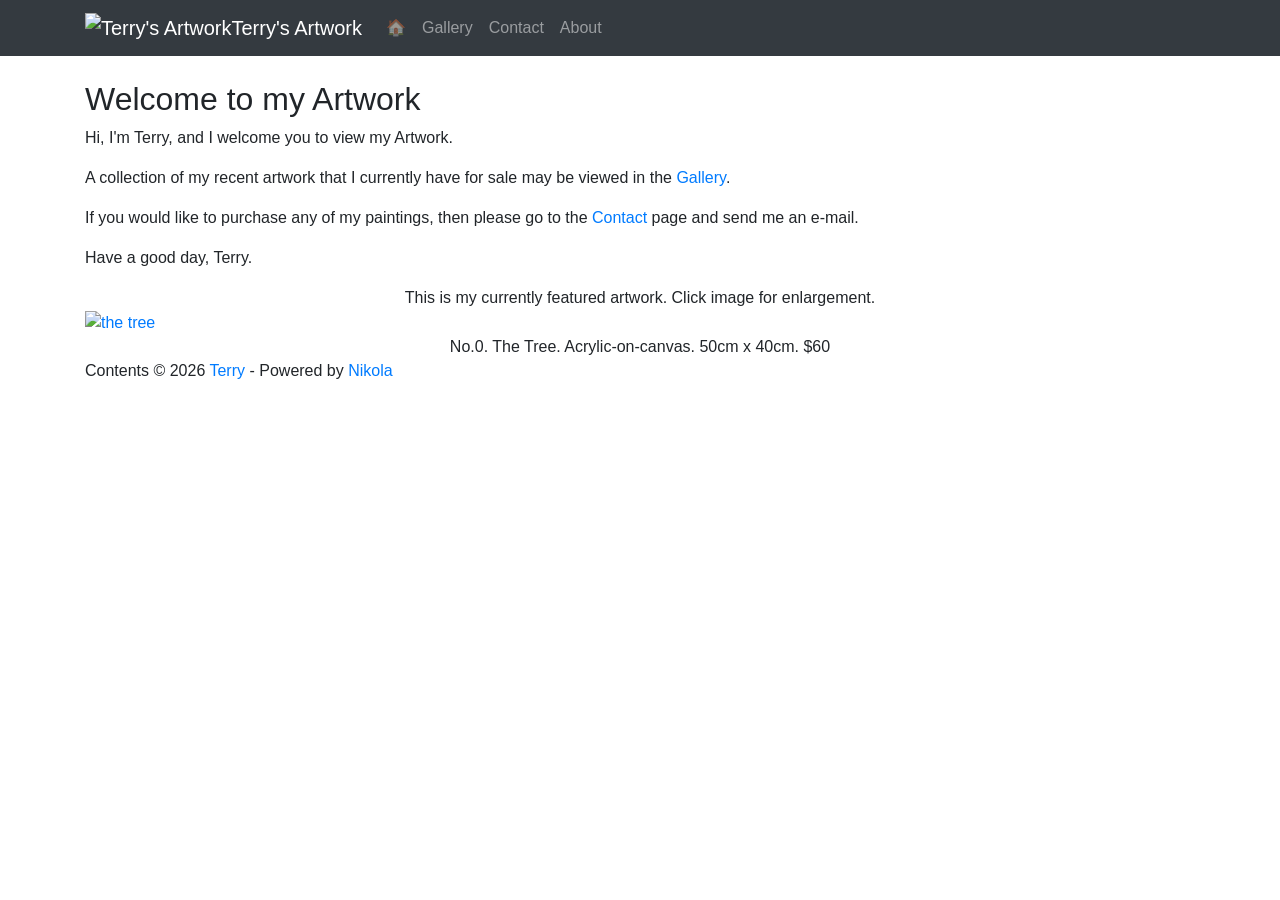
==== index.html @ 0d2daf15 "Nikola auto commit. Source commit: 46fe6ba764abecde349df5ac9ddceb51a5a50768 Nikola version: 8.3.3" ====
<!DOCTYPE html>
<html prefix="og: http://ogp.me/ns# article: http://ogp.me/ns/article#
" lang="en">
<head>
<meta charset="utf-8">
<meta name="description" content="Home page for Terry as reST file to support enlarging picture">
<meta name="viewport" content="width=device-width, initial-scale=1">
<title>🏡 | Terry's Artwork</title>
<link rel="stylesheet" href="https://cdn.jsdelivr.net/npm/bootstrap@4.6.2/dist/css/bootstrap.min.css" integrity="sha384-xOolHFLEh07PJGoPkLv1IbcEPTNtaed2xpHsD9ESMhqIYd0nLMwNLD69Npy4HI+N" crossorigin="anonymous">
<link rel="stylesheet" href="https://cdnjs.cloudflare.com/ajax/libs/baguettebox.js/1.11.1/baguetteBox.min.css" integrity="sha256-cLMYWYYutHkt+KpNqjg7NVkYSQ+E2VbrXsEvOqU7mL0=" crossorigin="anonymous">
<link href="assets/css/all.css" rel="stylesheet" type="text/css">
<meta name="theme-color" content="#5670d4">
<meta name="generator" content="Nikola (getnikola.com)">
<link rel="alternate" type="application/rss+xml" title="RSS" hreflang="en" href="rss.xml">
<link rel="canonical" href="https://terry-artwork.github.io/">
<link rel="icon" href="images/favicon-cat.svg" sizes="16 x 16">
<link rel="icon" href="images/favicon-cat.svg" sizes="24 x 24">
<link rel="icon" href="images/favicon-cat.svg" sizes="32 x 32">
<!--[if lt IE 9]><script src="https://html5shim.googlecode.com/svn/trunk/html5.js"></script><![endif]--><meta name="author" content="Terry">
<meta property="og:site_name" content="Terry's Artwork">
<meta property="og:title" content="🏡">
<meta property="og:url" content="https://terry-artwork.github.io/">
<meta property="og:description" content="Home page for Terry as reST file to support enlarging picture">
<meta property="og:type" content="article">
<meta property="article:published_time" content="2026-01-01T00:00:00Z">
</head>
<body>
<a href="#content" class="sr-only sr-only-focusable">Skip to main content</a>

<!-- Menubar -->

<nav class="navbar navbar-expand-md static-top mb-4
navbar-dark
bg-dark
"><div class="container">
<!-- This keeps the margins nice -->
        <a class="navbar-brand" href=".">
            <img src="images/logo.svg" alt="Terry's Artwork" id="logo" class="d-inline-block align-top"><span id="blog-title">Terry's Artwork</span>
        </a>
        <button class="navbar-toggler" type="button" data-toggle="collapse" data-target="#bs-navbar" aria-controls="bs-navbar" aria-expanded="false" aria-label="Toggle navigation">
            <span class="navbar-toggler-icon"></span>
        </button>

        <div class="collapse navbar-collapse" id="bs-navbar">
            <ul class="navbar-nav mr-auto">
<li class="nav-item">
<a href="#" class="nav-link">🏠</a>
                </li>
<li class="nav-item">
<a href="galleries/demo/" class="nav-link">Gallery</a>
                </li>
<li class="nav-item">
<a href="contact/" class="nav-link">Contact</a>
                </li>
<li class="nav-item">
<a href="about/" class="nav-link">About</a>

                
            </li>
</ul>
<ul class="navbar-nav navbar-right"></ul>
</div>
<!-- /.navbar-collapse -->
    </div>
<!-- /.container -->
</nav><!-- End of Menubar --><div class="container" id="content" role="main">
    <div class="body-content">
        <!--Body content-->
        
        
        
<article class="post-text storypage" itemscope="itemscope" itemtype="http://schema.org/Article"><header></header><div class="e-content entry-content" itemprop="articleBody text">
    <section id="welcome-to-my-artwork"><h2>Welcome to my Artwork</h2>
<p>Hi, I'm Terry, and I welcome you to view my Artwork.</p>
<p>A collection of my recent artwork that I currently have for sale may be viewed in the <a class="reference external" href="galleries/demo/">Gallery</a>.</p>
<p>If you would like to purchase any of my paintings, then please go to the <a class="reference external" href="contact">Contact</a> page and send me an e-mail.</p>
<p>Have a good day, Terry.</p>
<center>
  This is my currently featured artwork. Click image for enlargement.
</center>
<a class="reference external image-reference" href="images/tree_painting.jpg">
<img alt="the tree" class="align-center" src="images/tree_painting.thumbnail.jpg" style="width: 200px;"></a>
<center>
  No.0. The Tree. Acrylic-on-canvas. 50cm x 40cm. $60
</center></section>
</div>
    

</article><!--End of body content--><footer id="footer">
            Contents © 2026         <a href="mailto:terry@example.com">Terry</a> - Powered by         <a href="https://getnikola.com" rel="nofollow">Nikola</a>         
            
            
        </footer>
</div>
</div>


        <script src="https://code.jquery.com/jquery-3.6.4.min.js" integrity="sha256-oP6HI9z1XaZNBrJURtCoUT5SUnxFr8s3BzRl+cbzUq8=" crossorigin="anonymous"></script><script src="https://cdn.jsdelivr.net/npm/popper.js@1.16.1/dist/umd/popper.min.js" integrity="sha384-9/reFTGAW83EW2RDu2S0VKaIzap3H66lZH81PoYlFhbGU+6BZp6G7niu735Sk7lN" crossorigin="anonymous"></script><script src="https://cdn.jsdelivr.net/npm/bootstrap@4.6.2/dist/js/bootstrap.min.js" integrity="sha384-+sLIOodYLS7CIrQpBjl+C7nPvqq+FbNUBDunl/OZv93DB7Ln/533i8e/mZXLi/P+" crossorigin="anonymous"></script><script src="https://cdnjs.cloudflare.com/ajax/libs/baguettebox.js/1.11.1/baguetteBox.min.js" integrity="sha256-ULQV01VS9LCI2ePpLsmka+W0mawFpEA0rtxnezUj4A4=" crossorigin="anonymous"></script><script src="assets/js/all.js"></script><script>
    baguetteBox.run('div#content', {
        ignoreClass: 'islink',
        captions: function(element){var i=element.getElementsByTagName('img')[0];return i===undefined?'':i.alt;}});
    </script>
</body>
</html>
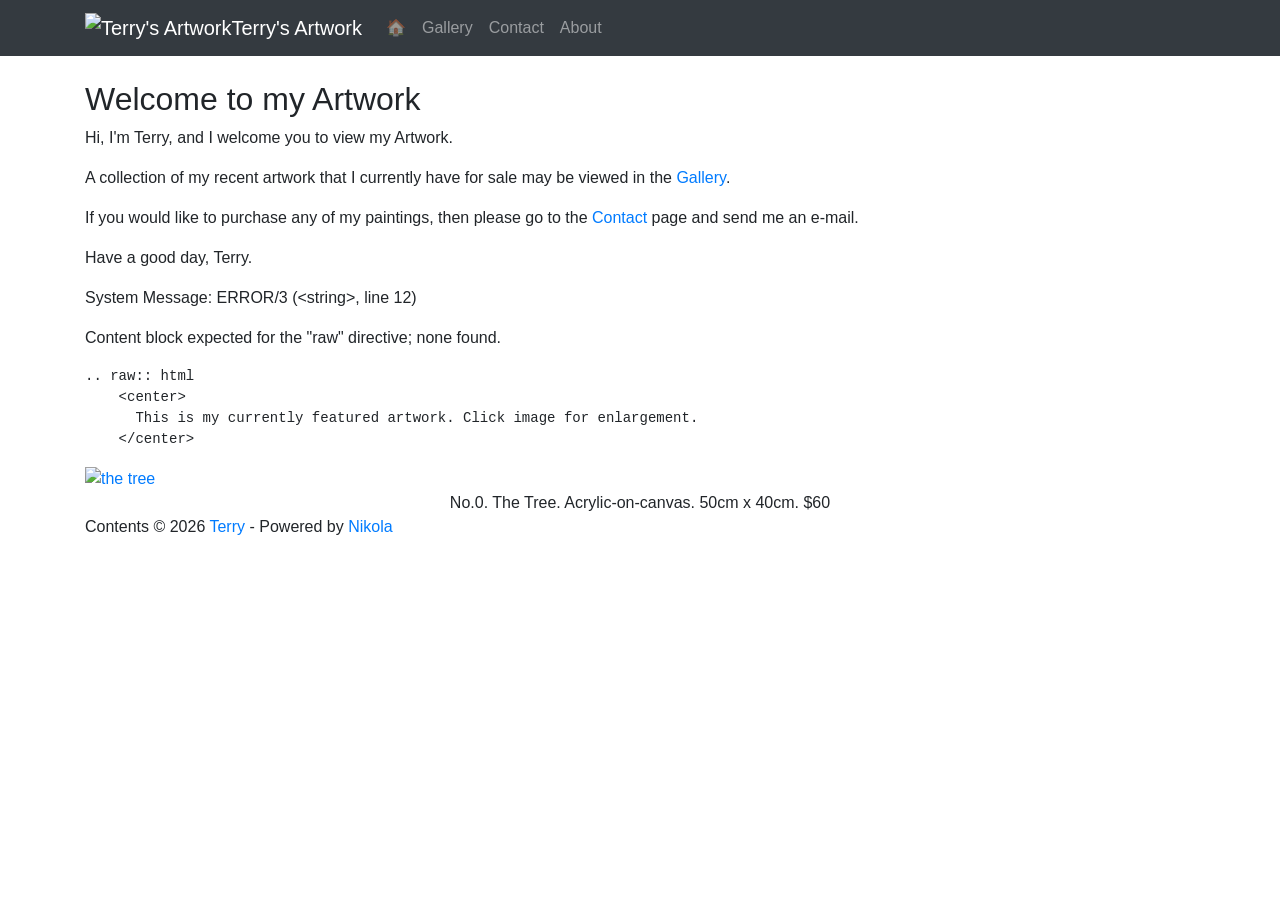
==== commit 2aac89e8: "Nikola auto commit. Source commit: abaf4fac4555a299c5c95f56f58cbbfecaaea2d1 Nikola version: 8.3.3" ====
--- a/index.html
+++ b/index.html
@@ -47,7 +47,7 @@
 <a href="#" class="nav-link">🏠</a>
                 </li>
 <li class="nav-item">
-<a href="galleries/demo/" class="nav-link">Gallery</a>
+<a href="galleries/" class="nav-link">Gallery</a>
                 </li>
 <li class="nav-item">
 <a href="contact/" class="nav-link">Contact</a>
@@ -72,14 +72,19 @@
 <article class="post-text storypage" itemscope="itemscope" itemtype="http://schema.org/Article"><header></header><div class="e-content entry-content" itemprop="articleBody text">
     <section id="welcome-to-my-artwork"><h2>Welcome to my Artwork</h2>
 <p>Hi, I'm Terry, and I welcome you to view my Artwork.</p>
-<p>A collection of my recent artwork that I currently have for sale may be viewed in the <a class="reference external" href="galleries/demo/">Gallery</a>.</p>
+<p>A collection of my recent artwork that I currently have for sale may be viewed in the <a class="reference external" href="galleries">Gallery</a>.</p>
 <p>If you would like to purchase any of my paintings, then please go to the <a class="reference external" href="contact">Contact</a> page and send me an e-mail.</p>
 <p>Have a good day, Terry.</p>
-<center>
-  This is my currently featured artwork. Click image for enlargement.
-</center>
-<a class="reference external image-reference" href="images/tree_painting.jpg">
+<aside class="system-message"><p class="system-message-title">System Message: ERROR/3 (<span class="docutils literal">&lt;string&gt;</span>, line 12)</p>
+<p>Content block expected for the "raw" directive; none found.</p>
+<pre class="literal-block">.. raw:: html
+    &lt;center&gt;
+      This is my currently featured artwork. Click image for enlargement.
+    &lt;/center&gt;
+</pre>
+</aside><!-- When changing the featured picture on the homepage edit the filename. i.e. /images/tree_painting.jpg and "the tree" --><a class="reference external image-reference" href="images/tree_painting.jpg">
 <img alt="the tree" class="align-center" src="images/tree_painting.thumbnail.jpg" style="width: 200px;"></a>
+<!-- When changing the featured picture on the homepage edit the caption. i.e. No.0. The Tree. Acrylic-on-canvas. 50cm x 40cm. $60 -->
 <center>
   No.0. The Tree. Acrylic-on-canvas. 50cm x 40cm. $60
 </center></section>
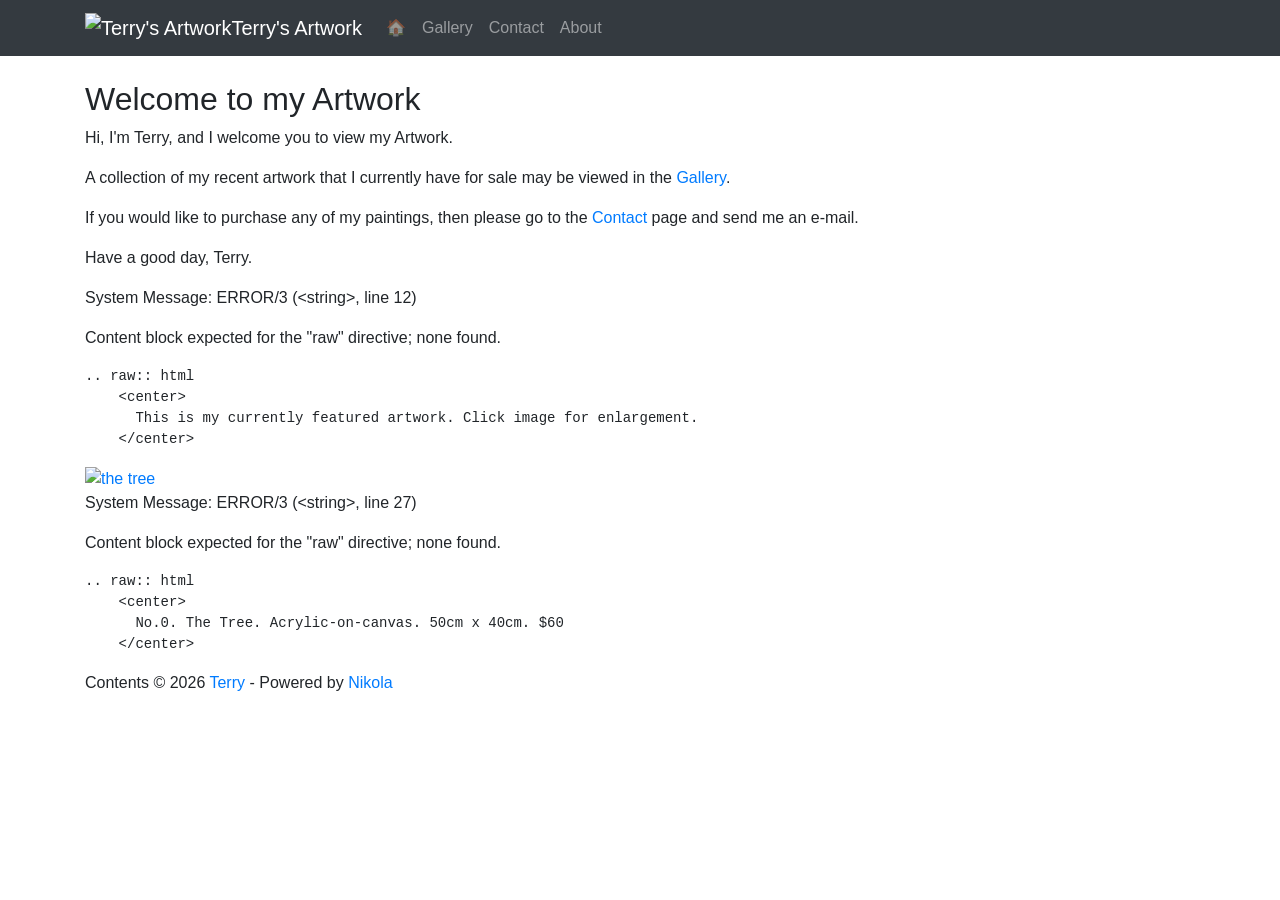
==== commit ebbb18a9: "Nikola auto commit. Source commit: f216e74a6ffa1cceb7794bbb8af9b7518990c563 Nikola version: 8.3.3" ====
--- a/index.html
+++ b/index.html
@@ -85,9 +85,13 @@
 </aside><!-- When changing the featured picture on the homepage edit the filename. i.e. /images/tree_painting.jpg and "the tree" --><a class="reference external image-reference" href="images/tree_painting.jpg">
 <img alt="the tree" class="align-center" src="images/tree_painting.thumbnail.jpg" style="width: 200px;"></a>
 <!-- When changing the featured picture on the homepage edit the caption. i.e. No.0. The Tree. Acrylic-on-canvas. 50cm x 40cm. $60 -->
-<center>
-  No.0. The Tree. Acrylic-on-canvas. 50cm x 40cm. $60
-</center></section>
+<aside class="system-message"><p class="system-message-title">System Message: ERROR/3 (<span class="docutils literal">&lt;string&gt;</span>, line 27)</p>
+<p>Content block expected for the "raw" directive; none found.</p>
+<pre class="literal-block">.. raw:: html
+    &lt;center&gt;
+      No.0. The Tree. Acrylic-on-canvas. 50cm x 40cm. $60
+    &lt;/center&gt;</pre>
+</aside></section>
 </div>
     
 
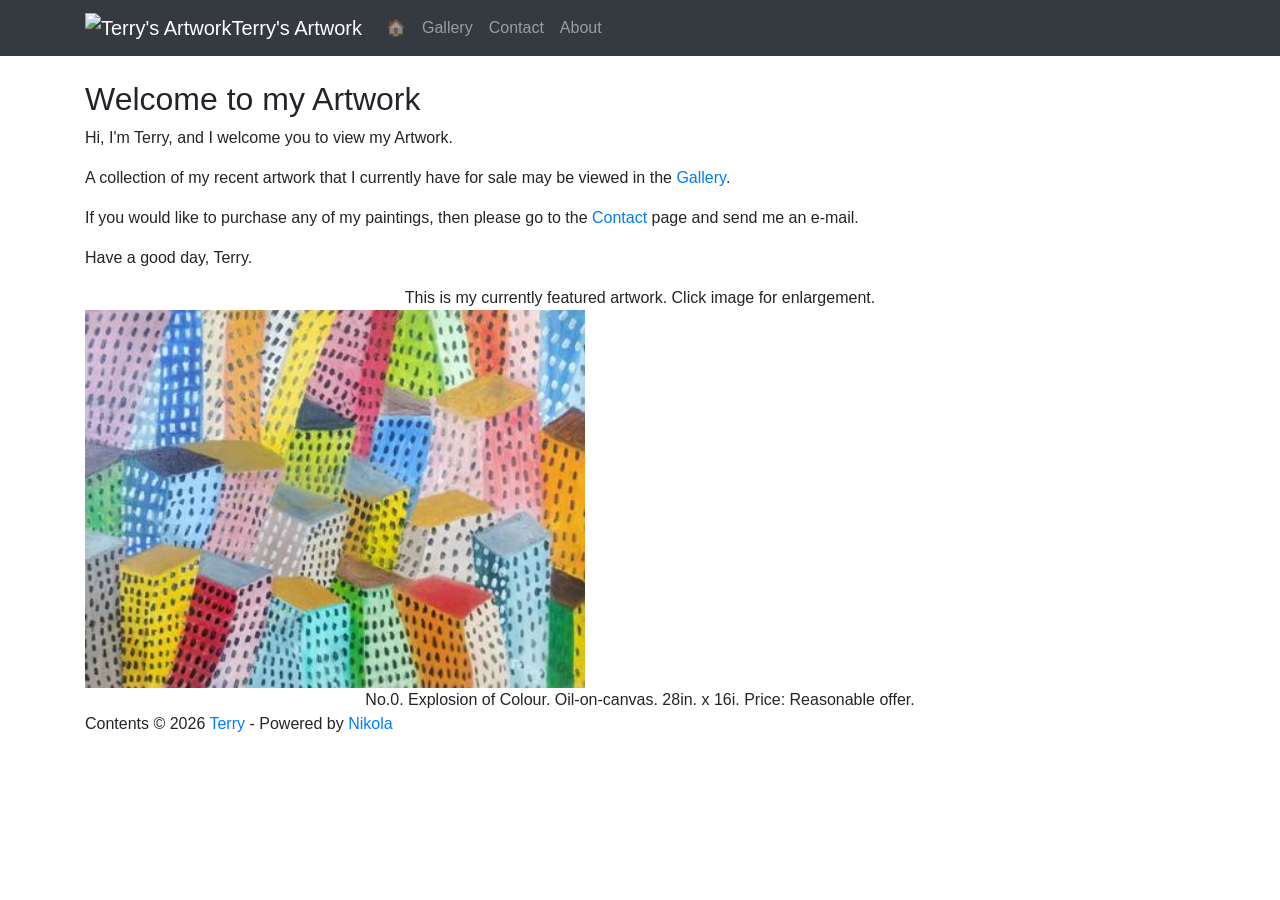
==== commit f5c01aa6: "Nikola auto commit. Source commit: 29c5fa4e21f0aafe5f292b9c9b4e836958de5e7c Nikola version: 8.3.3" ====
--- a/index.html
+++ b/index.html
@@ -75,23 +75,16 @@
 <p>A collection of my recent artwork that I currently have for sale may be viewed in the <a class="reference external" href="galleries">Gallery</a>.</p>
 <p>If you would like to purchase any of my paintings, then please go to the <a class="reference external" href="contact">Contact</a> page and send me an e-mail.</p>
 <p>Have a good day, Terry.</p>
-<aside class="system-message"><p class="system-message-title">System Message: ERROR/3 (<span class="docutils literal">&lt;string&gt;</span>, line 12)</p>
-<p>Content block expected for the "raw" directive; none found.</p>
-<pre class="literal-block">.. raw:: html
-    &lt;center&gt;
-      This is my currently featured artwork. Click image for enlargement.
-    &lt;/center&gt;
-</pre>
-</aside><!-- When changing the featured picture on the homepage edit the filename. i.e. /images/tree_painting.jpg and "the tree" --><a class="reference external image-reference" href="images/tree_painting.jpg">
-<img alt="the tree" class="align-center" src="images/tree_painting.thumbnail.jpg" style="width: 200px;"></a>
-<!-- When changing the featured picture on the homepage edit the caption. i.e. No.0. The Tree. Acrylic-on-canvas. 50cm x 40cm. $60 -->
-<aside class="system-message"><p class="system-message-title">System Message: ERROR/3 (<span class="docutils literal">&lt;string&gt;</span>, line 27)</p>
-<p>Content block expected for the "raw" directive; none found.</p>
-<pre class="literal-block">.. raw:: html
-    &lt;center&gt;
-      No.0. The Tree. Acrylic-on-canvas. 50cm x 40cm. $60
-    &lt;/center&gt;</pre>
-</aside></section>
+<center>
+  This is my currently featured artwork. Click image for enlargement.
+</center>
+<!-- When changing the featured picture on the homepage edit the filename. i.e. /images/tree_painting.jpg and "the tree" -->
+<a class="reference external image-reference" href="images/explosion_of_colour.jpg">
+<img alt="explosion of colour" class="align-center" src="images/explosion_of_colour.thumbnail.jpg" style="width: 500px;"></a>
+<!-- When changing the featured picture on the homepage edit the caption. i.e. No.0. The Tree. Oil-on-canvas. 28in x 16in. -->
+<center>
+  No.0. Explosion of Colour. Oil-on-canvas. 28in. x 16i. Price: Reasonable offer.
+</center></section>
 </div>
     
 
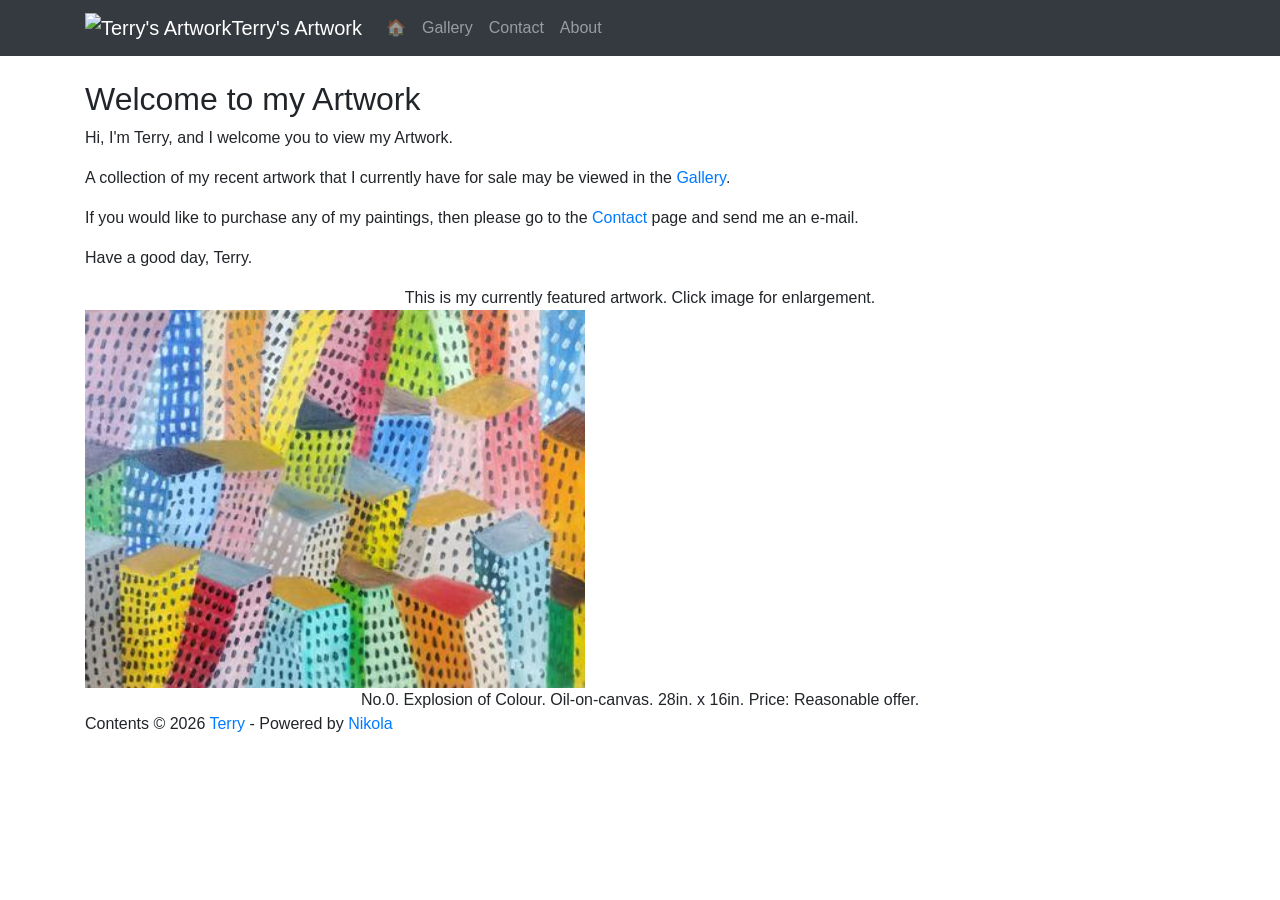
==== commit 6bf519fc: "Nikola auto commit. Source commit: 7a4e21269a6a7e3fd4ff369c995b8289cf0b71a2 Nikola version: 8.3.3" ====
--- a/index.html
+++ b/index.html
@@ -83,7 +83,7 @@
 <img alt="explosion of colour" class="align-center" src="images/explosion_of_colour.thumbnail.jpg" style="width: 500px;"></a>
 <!-- When changing the featured picture on the homepage edit the caption. i.e. No.0. The Tree. Oil-on-canvas. 28in x 16in. -->
 <center>
-  No.0. Explosion of Colour. Oil-on-canvas. 28in. x 16i. Price: Reasonable offer.
+  No.0. Explosion of Colour. Oil-on-canvas. 28in. x 16in. Price: Reasonable offer.
 </center></section>
 </div>
     
